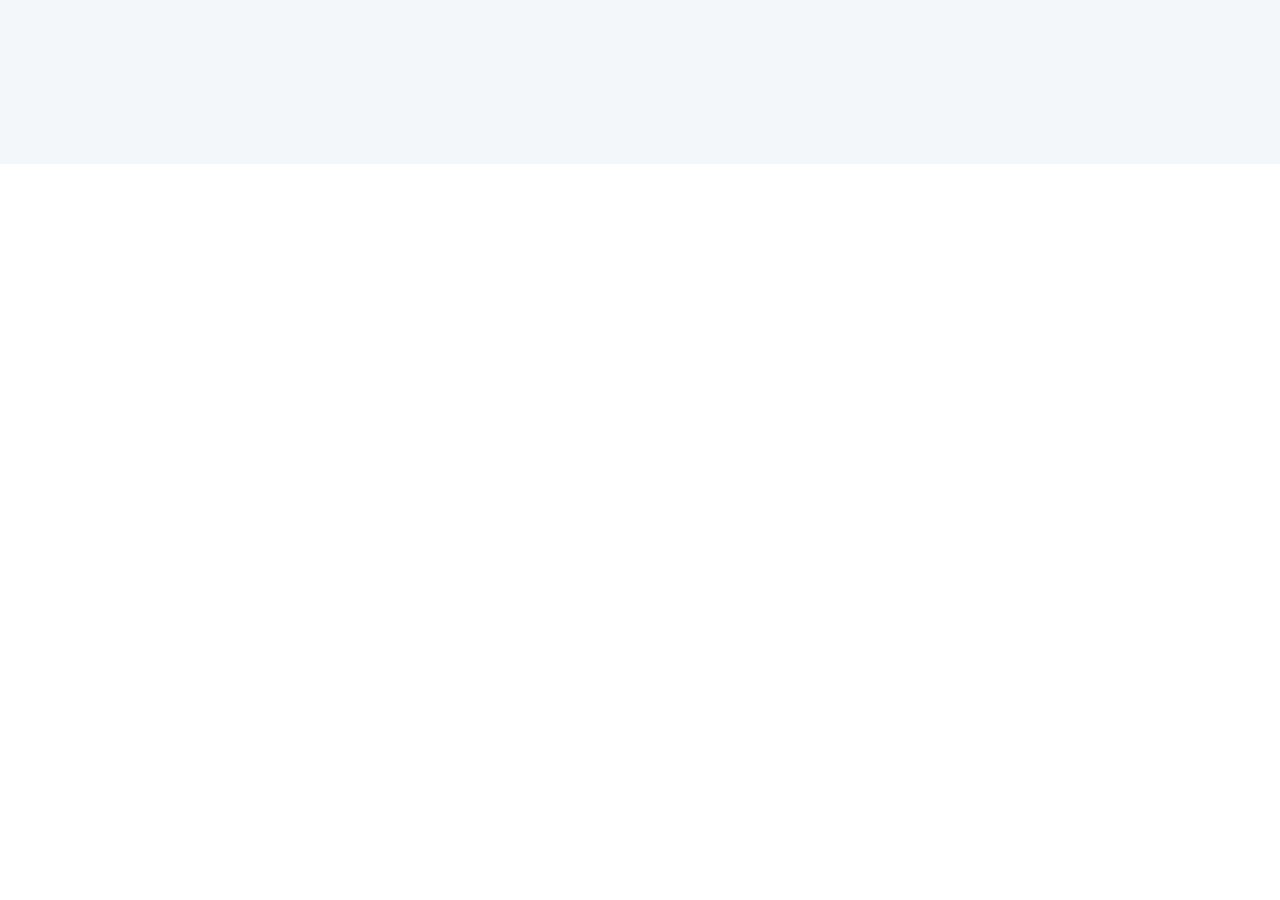
==== docs/order.html @ c74a5be9 "detail end page" ====
<!DOCTYPE html>
<html lang="en">

<head>
  <meta charset="UTF-8">
  <meta http-equiv="X-UA-Compatible" content="IE=edge">
  <meta name="viewport" content="width=device-width, initial-scale=1.0">
  <title>제로베이스 마크업</title>
  <link rel="stylesheet" href="../assets/css/styles.css">
</head>

<body>
  <div class="container">

  </div>
</body>

</html>
---- assets/css/styles.css ----
body {
  min-width: 320px;
  line-height: normal;
  font-size: 14px;
  color: #000;
  scroll-behavior: smooth;
  -webkit-font-smoothing: antialiased;
  -moz-osx-font-smoothing: grayscale;
}

body,
input,
textarea,
select,
table,
button,
code {
  font-family: -apple-system, BlinkMacSystemFont, helvetica, Apple SD Gothic Neo, sans-serif;
  font-size: 16px;
}

*,
*::before,
*::after {
  box-sizing: border-box;
  margin: 0;
  padding: 0;
  -webkit-tap-highlight-color: rgba(0, 0, 0, 0);
}

.hidden,
[hidden] {
  display: none !important;
}

ul,
ol,
li {
  list-style: none;
}

a {
  color: inherit;
  cursor: pointer;
  text-decoration: none;
}
a:hover, a:focus {
  text-decoration: none;
}

button {
  border: 0;
  background-color: transparent;
  cursor: pointer;
}
button:disabled {
  cursor: not-allowed;
}

select,
input,
textarea,
button {
  -webkit-appearance: none;
}

input[type=number] {
  -moz-appearance: textfield;
}

input:disabled {
  background-color: rgba(255, 255, 255, 0);
  cursor: not-allowed;
}

select {
  border: 0;
  background-color: transparent;
  cursor: pointer;
}
select::-ms-expand {
  display: none;
}

input,
textarea {
  font-size: inherit;
  border: 0;
}
input::placeholder,
textarea::placeholder {
  /* Chrome, Safari, Firefox */
  color: #444;
  opacity: 1;
}
input:-ms-input-placeholder,
textarea:-ms-input-placeholder {
  /* IE, Edge */
  color: #444;
  opacity: 1;
}
input[readonly]::placeholder, input:disabled::placeholder,
textarea[readonly]::placeholder,
textarea:disabled::placeholder {
  /* Chrome, Safari, Firefox */
  color: rgba(0, 0, 0, 0.2);
  opacity: 1;
}
input[readonly]:-ms-input-placeholder, input:disabled:-ms-input-placeholder,
textarea[readonly]:-ms-input-placeholder,
textarea:disabled:-ms-input-placeholder {
  /* IE, Edge */
  color: rgba(0, 0, 0, 0.2);
  opacity: 1;
}
input::-ms-clear, input::-ms-reveal,
textarea::-ms-clear,
textarea::-ms-reveal {
  /* IE, Edge */
  display: none;
}
input::-webkit-inner-spin-button, input::-webkit-outer-spin-button,
textarea::-webkit-inner-spin-button,
textarea::-webkit-outer-spin-button {
  -webkit-appearance: none;
}

.screen-out {
  position: absolute;
  width: 0;
  height: 0;
  line-height: 0;
  overflow: hidden;
  text-indent: -9999px;
}

.scroll-x {
  overflow-x: auto;
  overflow-y: hidden;
  white-space: nowrap;
  -webkit-overflow-scrolling: touch;
  -ms-overflow-style: none;
  scrollbar-width: none;
}
.scroll-x::-webkit-scrollbar {
  display: none;
}

body.scroll-off {
  overflow: hidden;
  -ms-touch-action: none;
  touch-action: none;
}

.amount-select {
  display: flex;
  align-items: center;
  height: 35px;
}
.amount-select .btn-minus,
.amount-select .btn-plus {
  position: relative;
  display: flex;
  justify-content: center;
  align-items: center;
  width: 35px;
  height: 35px;
  border: 1px solid #e3e3e3;
  background-color: #f8fafb;
  color: #333;
}
.amount-select .btn-minus:disabled,
.amount-select .btn-plus:disabled {
  color: #eee;
}
.amount-select .btn-minus::before,
.amount-select .btn-plus::before {
  content: "";
  display: block;
  width: 13px;
  height: 1px;
  background-color: currentColor;
}
.amount-select .btn-minus:enabled,
.amount-select .btn-plus:enabled {
  border-color: #00d780;
  background-color: #00d780;
  color: #fff;
}
.amount-select .btn-minus {
  border-radius: 3px 0 0 3px;
}
.amount-select .btn-plus {
  border-radius: 0 3px 3px 0;
}
.amount-select .btn-plus::after {
  content: "";
  position: absolute;
  top: 50%;
  left: 50%;
  display: block;
  width: 1px;
  height: 13px;
  background-color: currentColor;
  transform: translate(-50%, -50%);
}
.amount-select .amount {
  display: flex;
  justify-content: center;
  align-items: center;
  width: 50px;
  height: 35px;
  border-top: 1px solid #e3e3e3;
  border-bottom: 1px solid #e3e3e3;
  font-weight: 700;
  color: #242424;
}
.amount-select .amount.disabled {
  font-weight: 400;
  color: #c9c9c9;
}

.header-area {
  position: fixed;
  top: 0;
  left: 0;
  width: 100%;
  background-color: #03c75a;
  color: #fff;
  z-index: 5000;
}
.header-area .place-header {
  display: flex;
  justify-content: space-between;
  align-items: center;
  height: 48px;
}
.header-area .place-header .title {
  display: flex;
  align-items: center;
  font-size: 20px;
  font-weight: 600;
}
.header-area .place-header .link-back {
  display: flex;
}
.header-area .place-header .my-orders {
  padding-right: 18px;
  font-size: 15px;
  font-weight: 700;
}
.header-area .place-tab {
  display: flex;
  height: 46px;
  background-color: #03b753;
}
.header-area .tab-inner {
  display: flex;
  justify-content: space-between;
  align-items: center;
  padding: 0 8px;
  width: 100%;
}
.header-area .tab-inner .tab {
  flex: 1;
  padding: 0 12px;
  font-size: 16px;
  text-align: center;
  opacity: 0.7;
}
.header-area .tab-inner .tab.is-active {
  font-weight: 700;
  opacity: 1;
}
.header-area .tab-inner .tab.is-active .txt::after {
  content: "";
  position: absolute;
  bottom: 0;
  left: 0;
  right: 0;
  height: 2px;
  background-color: #fff;
}
.header-area .tab-inner .tab .txt {
  position: relative;
  display: inline-block;
  padding: 0 4px;
  line-height: 46px;
}

.menu-item {
  display: flex;
  align-items: center;
  padding: 18px;
  margin: 0 -18px;
}
.menu-item:not(:last-child) {
  border-bottom: 1px solid #f2f2f2;
}
.menu-item .menu-detail {
  display: flex;
  align-items: center;
  flex: 1;
}
.menu-item .menu-img-area {
  position: relative;
  flex-shrink: 0;
  margin-right: 12px;
  border-radius: 5px;
  overflow: hidden;
}
.menu-item .menu-img-area:not(.no-img)::after {
  content: "";
  position: absolute;
  top: 0;
  left: 0;
  right: 0;
  bottom: 0;
  background-color: rgba(0, 0, 0, 0.06);
}
.menu-item .menu-img-area .menu-img {
  display: block;
}
.menu-item .menu-desc {
  margin-top: 4px;
  letter-spacing: -0.4px;
  color: #8f8f8f;
  font-size: 14px;
  line-height: 19px;
  max-height: 38px;
  overflow: hidden;
  display: -webkit-box;
  -webkit-line-clamp: 2;
  -webkit-box-orient: vertical; /* autoprefixer: off */
}
.menu-item .menu-price {
  margin-top: 4px;
  line-height: 1.4;
  font-size: 15px;
  font-weight: 700;
  color: #ff3d3b;
}
.menu-item .btn-cart {
  position: relative;
  display: flex;
  justify-content: center;
  align-items: center;
  margin-left: 16px;
  width: 40px;
  height: 40px;
  border-radius: 5px;
  border: 1px solid #e5e5e5;
}
.menu-item .btn-cart .ico-cart {
  width: 20px;
  height: 20px;
}
.menu-item .btn-cart .num {
  position: absolute;
  top: 3px;
  right: 3px;
  width: 18px;
  height: 18px;
  line-height: 18px;
  border-radius: 50%;
  background-color: #ff3d3b;
  font-size: 12px;
  font-weight: 700;
  text-align: center;
  color: #fff;
}
.menu-item .btn-cart.disabled {
  font-size: 12px;
  border: 0;
  background-color: #eee;
  color: #777;
  cursor: not-allowed;
  pointer-events: none;
}

.menu-name-group {
  display: flex;
  align-items: center;
}
.menu-name-group .menu-name {
  font-size: 17px;
  line-height: 22px;
  font-weight: 700;
  color: #333;
}
.menu-name-group .ico-new {
  margin-left: 4px;
}
.menu-name-group .badge-popular {
  margin-left: 6px;
}

.menu-info-group {
  display: flex;
  flex-shrink: 0;
  margin-top: 4px;
  font-size: 14px;
}
.menu-info-group .menu-grade {
  flex-shrink: 0;
  font-weight: 700;
  color: #333;
}
.menu-info-group .menu-grade .ico-star {
  margin-right: 2px;
}
.menu-info-group .menu-grade + .menu-number-of-order::before {
  content: "";
  display: inline-block;
  width: 1px;
  height: 12px;
  margin: 0 8px;
  background-color: #ededed;
  transform: translateY(1px);
}
.menu-info-group .menu-number-of-order {
  flex-shrink: 0;
  color: #8f8f8f;
}
.menu-info-group .menu-number-of-order em {
  margin-left: 4px;
  font-style: normal;
  font-weight: 700;
  color: #333;
}

.amount-select {
  display: flex;
  align-items: center;
  height: 35px;
}
.amount-select .btn-minus,
.amount-select .btn-plus {
  position: relative;
  display: flex;
  justify-content: center;
  align-items: center;
  width: 35px;
  height: 35px;
  border: 1px solid #e3e3e3;
  background-color: #f8fafb;
  color: #333;
}
.amount-select .btn-minus:disabled,
.amount-select .btn-plus:disabled {
  color: #eee;
}
.amount-select .btn-minus::before,
.amount-select .btn-plus::before {
  content: "";
  display: block;
  width: 13px;
  height: 1px;
  background-color: currentColor;
}
.amount-select .btn-minus:enabled,
.amount-select .btn-plus:enabled {
  border-color: #00d780;
  background-color: #00d780;
  color: #fff;
}
.amount-select .btn-minus {
  border-radius: 3px 0 0 3px;
}
.amount-select .btn-plus {
  border-radius: 0 3px 3px 0;
}
.amount-select .btn-plus::after {
  content: "";
  position: absolute;
  top: 50%;
  left: 50%;
  display: block;
  width: 1px;
  height: 13px;
  background-color: currentColor;
  transform: translate(-50%, -50%);
}
.amount-select .amount {
  display: flex;
  justify-content: center;
  align-items: center;
  width: 50px;
  height: 35px;
  border-top: 1px solid #e3e3e3;
  border-bottom: 1px solid #e3e3e3;
  font-weight: 700;
  color: #242424;
}
.amount-select .amount.disabled {
  font-weight: 400;
  color: #c9c9c9;
}

.menu-detail-area {
  background-color: #fff;
}
.menu-detail-area .menu-img {
  position: relative;
  height: 300px;
  background-color: #f8fafb;
  background-repeat: no-repeat;
  background-position: center;
  background-size: cover;
  box-shadow: 0 2px 4px 0 rgba(0, 0, 0, 0.03);
}
.menu-detail-area .menu-img::before {
  content: "";
  position: absolute;
  top: 0;
  left: 0;
  right: 0;
  height: 130px;
  background-image: linear-gradient(to bottom, #000, rgba(0, 0, 0, 0));
  z-index: 1;
  opacity: 0.2;
}
.menu-detail-area .menu-img::after {
  content: "";
  position: absolute;
  bottom: 0;
  left: 0;
  right: 0;
  height: 65px;
  background-image: linear-gradient(to top, #000, rgba(0, 0, 0, 0));
  z-index: 1;
  opacity: 0.15;
}
.menu-detail-area .menu-info-area {
  padding: 0 18px 20px;
  margin-top: -20px;
}
.menu-detail-area .menu-info-area .common-inner {
  position: relative;
  padding: 18px;
  border-radius: 5px;
  background-color: #fff;
  box-shadow: 0 0 4px 3px rgba(0, 0, 0, 0.04);
  z-index: 1;
}
.menu-detail-area .menu-info-area .menu-info-group {
  margin-top: 5px;
}
.menu-detail-area .menu-info-area .menu-info-group .menu-price {
  line-height: 24px;
  font-size: 19px;
  font-weight: 700;
  color: #ff3d3b;
}
.menu-detail-area .menu-info-area .menu-info-group .menu-grade::before,
.menu-detail-area .menu-info-area .menu-info-group .menu-number-of-order::before {
  content: "";
  display: inline-block;
  margin: 0 8px;
  width: 1px;
  height: 12px;
  background-color: #ededed;
  transform: translateY(1px);
}
.menu-detail-area .menu-info-area .menu-info-group .menu-grade,
.menu-detail-area .menu-info-area .menu-info-group .menu-number-of-order {
  line-height: 24px;
}
.menu-detail-area .menu-desc {
  margin-top: 12px;
  font-size: 15px;
  line-height: 22px;
  color: #333;
}
.menu-detail-area .order-type-area {
  margin-top: 20px;
  padding-top: 20px;
  border-top: 1px solid #f2f2f2;
}
.menu-detail-area .order-type-area .type-select,
.menu-detail-area .order-type-area .type-amount {
  display: flex;
  justify-content: space-between;
  align-items: center;
}
.menu-detail-area .order-type-area .type-select .title {
  display: flex;
  align-items: center;
  font-size: 15px;
  font-weight: 700;
  letter-spacing: -0.3px;
  color: #333;
}
.menu-detail-area .order-type-area .type-select .ico-n-logo {
  margin-right: 4px;
  width: 20px;
}
.menu-detail-area .order-type-area .type-select .tab-switch-box {
  margin-top: 0;
  width: 160px;
  border-radius: 3px;
  overflow: hidden;
}
.menu-detail-area .order-type-area .type-select .tab-switch {
  line-height: 37px;
  font-size: 13px;
}
.menu-detail-area .order-type-area .type-select .tab-switch.is-active {
  flex: 1;
  border-radius: 3px;
}
.menu-detail-area .order-type-area .type-select .tab-switch.is-active::after {
  display: none;
}
.menu-detail-area .order-type-area .type-select .tab-switch + .tab-switch {
  position: relative;
}
.menu-detail-area .order-type-area .type-select .tab-switch + .tab-switch::before {
  content: "";
  display: block;
  position: absolute;
  top: 10px;
  left: 0;
  width: 1px;
  height: 17px;
  background-color: #f8fafb;
}
.menu-detail-area .order-type-area .type-amount {
  margin-top: 20px;
}
.menu-detail-area .order-type-area .type-amount .title {
  font-size: 14px;
  font-weight: 700;
  letter-spacing: -0.3px;
  color: #333;
}
.menu-detail-area .order-type-area .btn-order {
  display: flex;
  justify-content: center;
  margin-top: 20px;
  width: 100%;
  line-height: 46px;
  border-radius: 3px;
  font-weight: 700;
  background-color: #01d760;
  color: #fff;
  text-overflow: ellipsis;
  white-space: nowrap;
  overflow: hidden;
}
.menu-detail-area .order-type-area .btn-order:disabled {
  background-color: #c9c9c9;
  color: #fff;
}

.menu-review-area .title {
  line-height: 22px;
  font-size: 17px;
  font-weight: 700;
  letter-spacing: -0.3px;
  color: #333;
}
.menu-review-area .title .num {
  margin-left: 6px;
  color: #01d760;
}
.menu-review-area .ordered-img-area {
  padding-bottom: 22px;
  background-color: #fff;
}
.menu-review-area .ordered-img-area .title {
  padding: 6px 18px 12px;
}
.menu-review-area .orderer-pic-list {
  display: flex;
}
.menu-review-area .orderer-pic-item + .orderer-pic-item {
  margin-left: 1px;
}
.menu-review-area .orderer-pic-item:first-child::before, .menu-review-area .orderer-pic-item:last-child::after {
  content: "";
  display: block;
  width: 18px;
  height: 100%;
}
.menu-review-area .orderer-pic-link {
  position: relative;
}
.menu-review-area .orderer-pic-link::after {
  content: "";
  position: absolute;
  top: 0;
  right: 0;
  bottom: 0;
  left: 0;
  background-color: rgba(0, 0, 0, 0.05);
}
.menu-review-area .orderer-review-area {
  margin-top: 12px;
  background-color: #fff;
}
.menu-review-area .orderer-review-area .title {
  padding: 16px 18px;
}
.menu-review-area .review-list {
  border-top: 1px solid #f2f4f6;
}
.menu-review-area .review-item {
  padding: 16px 18px;
  border-bottom: 1px solid #f2f4f6;
}
.menu-review-area .review-star {
  position: relative;
  display: flex;
  align-items: center;
  font-size: 15px;
  font-weight: 600;
  color: #242424;
  transform: translateX(-2px);
}
.menu-review-area .ico-star-group {
  position: relative;
  margin-right: 6px;
  display: inline-block;
  width: 77px;
  height: 13px;
  background: url("../images/ico-star-group.svg") no-repeat center left;
}
.menu-review-area .ico-star-group-fiil {
  position: absolute;
  top: 0;
  left: 0;
  display: inline-block;
  width: 100%;
  height: 100%;
  background: url("../images/ico-star-group.svg") no-repeat center left;
}
.menu-review-area .review-text {
  margin-top: 4px;
  line-height: 24px;
  color: #333;
}
.menu-review-area .review-info {
  margin-top: 8px;
  font-size: 14px;
  letter-spacing: -0.4px;
  color: #8f8f8f;
}
.menu-review-area .review-date::before {
  content: "";
  position: absolute;
  margin: 0 8px;
  width: 1px;
  height: 12px;
  background-color: #e1e5e7;
  vertical-align: middle;
}
.menu-review-area .btn-more {
  display: flex;
  justify-content: center;
  align-items: center;
  width: 100%;
  height: 50px;
  font-size: 16px;
  font-weight: 500;
  color: #fff;
}
.menu-review-area .btn-more::after {
  content: "";
  margin-left: 6px;
  margin-bottom: 6px;
  width: 8px;
  height: 8px;
  border-top: 1px solid;
  border-right: 1px solid;
  transform: rotate(135deg);
}

.option-popup-area {
  position: fixed;
  top: 0;
  left: 0;
  width: 100%;
  height: 100%;
  overflow: hidden;
  z-index: 5000;
}
.option-popup-area .menu-option-popup {
  position: fixed;
  bottom: 0;
  display: flex;
  flex-direction: column;
  width: 100%;
  max-height: calc(100% - 45px);
  background-color: #f4f7f9;
  z-index: 10000;
}
.option-popup-area .content-top-pattern {
  position: absolute;
  top: -11px;
  width: 100%;
  height: 11px;
  fill: white;
}
.option-popup-area .content-top {
  border-bottom: 1px solid #ededed;
  background-color: #fff;
  box-shadow: 0 0 15px 0 rgba(0, 0, 0, 0.08);
  z-index: 1;
}
.option-popup-area .content-top .common-inner {
  position: relative;
  display: flex;
  align-items: center;
  padding: 18px 18px 20px;
}
.option-popup-area .content-top .menu-img-area {
  position: relative;
  margin-right: 16px;
  width: 70px;
  height: 70px;
  border-radius: 100%;
  overflow: hidden;
}
.option-popup-area .content-top .menu-img-area::after {
  content: "";
  position: absolute;
  top: 0;
  left: 0;
  width: 100%;
  height: 100%;
  background-color: rgba(43, 29, 0, 0.1);
}
.option-popup-area .content-top .menu-detail-area {
  flex: 1;
  padding-right: 36px;
}
.option-popup-area .content-top .menu-name {
  display: flex;
  align-items: center;
  font-weight: 700;
}
.option-popup-area .content-top .menu-name .name {
  font-size: 18px;
}
.option-popup-area .content-top .menu-name .badge {
  margin-left: 6px;
  padding: 0 7px;
  border-radius: 8px;
  background-color: #333;
  font-size: 11px;
  line-height: 16px;
  letter-spacing: -0.3px;
  color: #fff;
}
.option-popup-area .content-top .amount-select {
  margin-top: 12px;
}
.option-popup-area .content-top .btn-close {
  position: absolute;
  top: 0;
  right: 0;
  width: 48px;
  height: 48px;
}
.option-popup-area .content-body {
  overflow-y: auto;
  -webkit-overflow-scrolling: touch;
}
.option-popup-area .content-body .option-group {
  background-color: #fff;
}
.option-popup-area .content-body .option-group + .option-group {
  margin-top: 12px;
}
.option-popup-area .content-body .option-title {
  padding: 18px 18px;
  border-bottom: 1px dashed #ecf0f2;
  font-weight: 800;
  margin-left: auto;
  margin-right: auto;
  max-width: 720px;
}
.option-popup-area .content-body .option-title .title {
  display: flex;
  align-items: center;
  font-size: 18px;
}
.option-popup-area .content-body .option-title .badge {
  margin-right: 8px;
  padding: 0 4px;
  border-radius: 3px;
  background-color: #000;
  line-height: 17px;
  font-size: 13px;
  color: #fff;
}
.option-popup-area .content-body .option-title .badge.required {
  background-color: #d0d0d0;
}
.option-popup-area .content-body .option-title .desc {
  margin-top: 2px;
  line-height: 24px;
  font-size: 15px;
  font-weight: 400;
}
.option-popup-area .content-body .option-list {
  padding: 24px 18px 24px 28px;
  margin-left: auto;
  margin-right: auto;
  max-width: 720px;
}
.option-popup-area .content-body .option-item {
  display: flex;
  justify-content: space-between;
  align-items: center;
}
.option-popup-area .content-body .option-item:not(:first-child) {
  margin-top: 14px;
}
.option-popup-area .content-body .option-item .label {
  display: flex;
  justify-content: space-between;
  align-items: center;
  width: 100%;
  font-size: 17px;
}
.option-popup-area .content-body .option-item .label.checked {
  font-weight: 700;
}
.option-popup-area .content-body .option-item .label.checked .price {
  font-weight: 600;
  color: #ff3d3b;
}
.option-popup-area .content-body .option-item .label .label-txt {
  padding-right: 8px;
}
.option-popup-area .content-body .option-item .label .label-icon {
  display: inline-flex;
  flex-shrink: 0;
  width: 28px;
  height: 28px;
  border: 1px solid #e5e5e5;
  background-color: #fff;
}
.option-popup-area .content-body .option-item .input-radio:checked + .label,
.option-popup-area .content-body .option-item .input-check:checked + .label {
  font-weight: 700;
}
.option-popup-area .content-body .option-item .input-radio + .label .label-icon {
  border-radius: 100%;
}
.option-popup-area .content-body .option-item .input-radio:checked + .label .label-icon {
  border: 8px solid #01d760;
}
.option-popup-area .content-body .option-item .input-check + .label .label-icon {
  border-radius: 3px;
}
.option-popup-area .content-body .option-item .input-check:checked + .label .price {
  font-weight: 600;
  color: #ff3d3b;
}
.option-popup-area .content-body .option-item .input-check:checked + .label .label-icon {
  position: relative;
  border-color: #01d760;
  background-color: #01d760;
}
.option-popup-area .content-body .option-item .input-check:checked + .label .label-icon::before {
  content: "";
  position: absolute;
  top: 6px;
  right: 6px;
  width: 14px;
  height: 9px;
  border: 2px solid #fff;
  border-width: 0 0 2px 2px;
  transform: rotate(-45deg);
}
.option-popup-area .content-bottom {
  padding: 0 10px 10px;
}
.option-popup-area .content-bottom .btn-order {
  margin-left: auto;
  margin-right: auto;
  max-width: 720px;
  display: block;
  width: 100%;
  line-height: 52px;
  border-radius: 3px;
  font-weight: 700;
  background-color: #01d760;
  color: #fff;
  text-overflow: ellipsis;
  white-space: nowrap;
  overflow: hidden;
}
.option-popup-area .content-bottom .btn-order:disabled {
  background-color: #c9c9c9;
  color: #fff;
}

.go-to-top {
  padding: 16px 0 32px;
  background-color: #fff;
  text-align: center;
}
.go-to-top .link {
  display: inline-block;
  padding: 8px 20px;
  border-radius: 20px;
  border: 1px solid #e5e5e5;
  background-color: #fff;
  font-size: 14px;
  font-weight: 700;
  color: #666;
  box-shadow: 0 2px 3px 0 rgba(0, 0, 0, 0.04);
  text-transform: uppercase;
}
.go-to-top .ico-up {
  position: relative;
  display: inline-block;
  margin-left: 4px;
  width: 10px;
  height: 10px;
}
.go-to-top .ico-up::before {
  content: "";
  position: absolute;
  top: 4px;
  left: 50%;
  width: 5px;
  height: 5px;
  border-top: 2px solid #666;
  border-left: 2px solid #666;
  transform: translate(-50%, -50%) rotate(45deg);
}
.go-to-top .ico-up::after {
  content: "";
  position: absolute;
  top: 1px;
  left: 50%;
  width: 2px;
  height: 9px;
  background-color: #666;
  transform: translateX(-50%);
}

.menu-category-area {
  position: sticky;
  top: 94px;
  margin-top: 10px;
  background-color: #fff;
  z-index: 5500;
}
.menu-category-area .common-inner {
  position: relative;
  border-bottom: 1px solid #f2f2f2;
}
.menu-category-area .common-inner::before {
  content: "";
  position: absolute;
  top: 0;
  left: 0;
  width: 18px;
  height: 100%;
  background-image: linear-gradient(to right, #fff 35%, rgba(255, 255, 255, 0));
  pointer-events: none;
  z-index: 1;
}
.menu-category-area .common-inner::after {
  content: "";
  position: absolute;
  top: 0;
  right: 0;
  width: 18px;
  height: 100%;
  background-image: linear-gradient(to right, rgba(255, 255, 255, 0), #fff 65%);
  pointer-events: none;
}
.menu-category-area .category-list {
  display: flex;
  align-items: center;
  height: 54px;
}
.menu-category-area .category-item:first-child {
  padding-left: 18px;
}
.menu-category-area .category-item:last-child {
  padding-right: 18px;
}
.menu-category-area .category-tab {
  display: flex;
  align-items: center;
  padding: 0 12px;
  font-size: 16px;
  height: 30px;
  border-radius: 15px;
  color: #333;
}
.menu-category-area .category-tab.is-active {
  background-color: #424242;
  font-weight: 700;
  color: #fff;
}

.menu-list-area {
  padding: 28px 18px 10px;
  background-color: #fff;
}
.menu-list-area:not(.new):not(.popular) {
  margin-top: 10px;
}
.menu-list-area.new {
  border-bottom: 1px solid #f2f2f2;
}
.menu-list-area.is-closed {
  padding: 24px 18px;
}
.menu-list-area.is-closed + .is-closed {
  margin-top: 0;
  border-top: 1px solid #f2f2f2;
}
.menu-list-area.is-closed .ico-arrow {
  transform: rotate(180deg);
}
.menu-list-area.is-closed .menu-list {
  display: none;
}
.menu-list-area .menu-category {
  display: flex;
  justify-content: space-between;
  align-items: center;
}
.menu-list-area .title-area {
  display: flex;
  align-items: center;
}
.menu-list-area .title {
  font-size: 19px;
  font-weight: 700;
  color: #333;
  letter-spacing: -0.3px;
}
.menu-list-area .period {
  font-size: 14px;
  letter-spacing: -0.3px;
  color: #666;
}
.menu-list-area .period::before {
  content: "";
  display: inline-block;
  margin: 0 10px;
  width: 4px;
  height: 4px;
  border-radius: 100%;
  background-color: #ededed;
  vertical-align: middle;
}

.order-box-area {
  position: fixed;
  bottom: 0;
  left: 0;
  right: 0;
  height: 70px;
  border-top: 1px solid #e8e8e8;
  box-shadow: 0 0 6px 4px rgba(0, 0, 0, 0.03);
  background-color: #fff;
  z-index: 9100;
}
.order-box-area .common-inner {
  display: flex;
  justify-content: space-between;
  padding: 12px 18px;
}
.order-box-area .menu-name {
  font-size: 15px;
  color: #333;
  text-overflow: ellipsis;
  white-space: nowrap;
  overflow: hidden;
}
.order-box-area .menu-price {
  font-size: 18px;
  font-weight: 700;
  color: #ff3d3b;
  text-overflow: ellipsis;
  white-space: nowrap;
  overflow: hidden;
}
.order-box-area .btn-order {
  display: flex;
  justify-content: center;
  align-items: center;
  width: 128px;
  height: 46px;
  border-radius: 5px;
  background-image: linear-gradient(to right, #01d760, #0ad18e);
  font-weight: 700;
  letter-spacing: -0.3px;
  color: #fff;
}
.order-box-area .icon {
  position: relative;
  margin-left: 6px;
}
.order-box-area .ico-cart {
  width: 20px;
  height: 20px;
}
.order-box-area .num {
  position: absolute;
  top: -5px;
  right: -4px;
  width: 16px;
  height: 16px;
  line-height: 16px;
  border-radius: 50%;
  background-color: #ff3d3b;
  font-size: 12px;
  font-weight: 700;
  text-align: center;
  color: #fff;
}

.order-info-area {
  padding: 10px 18px 20px;
  border-bottom: 1px solid rgba(0, 0, 0, 0.04);
  background-color: #e7f7ff;
}
.order-info-area .info-main-title {
  line-height: 39px;
}
.order-info-area .title {
  display: flex;
  align-items: center;
  font-size: 18px;
  font-weight: 700;
  letter-spacing: -0.3px;
  color: #333;
}
.order-info-area .title .ico-n-logo {
  margin-right: 6px;
  width: 24px;
  height: 24px;
}

.tab-switch-box {
  display: flex;
  align-items: center;
  margin-top: 12px;
}
.tab-switch-box .tab-switch {
  flex: 1;
  background-color: rgba(0, 0, 0, 0.06);
  line-height: 40px;
  font-size: 13px;
  font-weight: 700;
  color: #666;
  letter-spacing: -0.3px;
  text-align: center;
}
.tab-switch-box .tab-switch.is-active {
  position: relative;
  flex-grow: 1.2;
  border: 1px solid #333;
  background-color: #fff;
  font-size: 15px;
  color: #333;
  box-shadow: 0 2px 3px 0 rgba(0, 0, 0, 0.05);
}
.tab-switch-box .tab-switch.is-active::after {
  content: "";
  position: absolute;
  bottom: -9px;
  left: 50%;
  width: 10px;
  height: 10px;
  border: 1px solid;
  border-width: 0 1px 1px 0;
  background-color: #fff;
  transform: rotate(45deg) translateX(-50%);
}
.tab-switch-box .tab-switch.is-active .ico-check {
  display: inline-block;
  margin-left: 4px;
  vertical-align: middle;
}
.tab-switch-box .ico-check {
  display: none;
}

.info-main-notice {
  display: flex;
  align-items: center;
  margin-top: 16px;
  padding: 12px 16px;
  border-radius: 2px;
  background-color: #fff;
  font-size: 14px;
  letter-spacing: -0.3px;
  color: #333;
}
.info-main-notice.alert {
  color: #ff3d3b;
  font-weight: 700;
}
.info-main-notice .ico-clock {
  margin-right: 6px;
}

.order-type-popup {
  position: fixed;
  bottom: 0;
  left: 0;
  right: 0;
  padding: 32px 0 40px;
  border-radius: 16px 16px 0 0;
  background-color: #fff;
  text-align: center;
  z-index: 10000;
}
.order-type-popup .title {
  font-size: 20px;
  font-weight: 700;
  color: #000;
}
.order-type-popup .type-list {
  display: flex;
  margin-top: 32px;
}
.order-type-popup .type-item {
  flex: 1;
}
.order-type-popup .type-item + .type-item {
  border-left: 1px solid #f2f2f2;
}
.order-type-popup .icon {
  width: 100px;
  height: auto;
  color: #03c75a;
}
.order-type-popup .desc {
  margin-top: 8px;
  font-size: 15px;
  line-height: 1.5;
  font-weight: 600;
  color: #000;
}
.order-type-popup .btn-selection {
  display: inline-block;
  margin-top: 10px;
  padding: 6px 18px;
  font-size: 16px;
  font-weight: 700;
  border-radius: 28px;
  background-color: #424242;
  color: #fff;
}

.recent-order-area {
  display: flex;
  margin-top: 16px;
  padding: 18px 0;
  border-radius: 2px;
  background-color: #fff;
}
.recent-order-area .recent-title {
  display: flex;
  flex-direction: column;
  justify-content: center;
  align-items: center;
  flex-shrink: 0;
  padding: 8px;
  border-right: 1px solid #f2f2f2;
  line-height: 1.42;
  font-size: 12px;
  font-weight: 700;
  color: #333;
}
.recent-order-area .recent-title .ico-clock {
  margin-bottom: 4px;
  width: 14px;
}
.recent-order-area .recent-menu-list {
  display: flex;
}
.recent-order-area .recent-menu-item {
  box-sizing: content-box;
  position: relative;
  padding-right: 16px;
  width: 80px;
  text-align: center;
}
.recent-order-area .recent-menu-item.is-ordered {
  padding-left: 16px;
  border-right: 1px solid #f2f2f2;
}
.recent-order-area .recent-menu-item.is-ordered + .recent-menu-item {
  padding-left: 16px;
}
.recent-order-area .menu-img-area {
  position: relative;
  width: 80px;
  height: 80px;
  border: 1px solid #f9f9f9;
  border-radius: 100%;
  background-color: rgba(0, 0, 0, 0.01);
}
.recent-order-area .badge-popular {
  position: absolute;
  top: 0;
  left: 0;
  padding: 0 5px;
  border-radius: 10px;
  line-height: 16px;
  font-size: 11px;
  font-weight: 700;
  background-color: #ff61a7;
  color: #fff;
}
.recent-order-area .menu-img {
  width: 100%;
  height: 100%;
  border-radius: 100%;
}
.recent-order-area .badge-cart {
  position: absolute;
  top: 50px;
  right: 16px;
  display: flex;
  padding: 6px;
  border: 1px solid #e5e5e5;
  border-radius: 100%;
  background-color: #fff;
}
.recent-order-area .ico-cart {
  width: 16px;
  height: 16px;
}
.recent-order-area .menu-name {
  margin-top: 8px;
  font-weight: 600;
  font-size: 14px;
  text-overflow: ellipsis;
  white-space: nowrap;
  overflow: hidden;
}
.recent-order-area .menu-price {
  font-size: 13px;
  font-weight: 700;
  color: #ff3d3b;
  text-overflow: ellipsis;
  white-space: nowrap;
  overflow: hidden;
}

.container {
  padding-top: 94px;
  padding-bottom: 70px;
  background-color: #f4f7f9;
}

.common-inner {
  margin: 0 auto;
  max-width: 720px;
}

.dimmed-layer {
  position: fixed;
  top: 0;
  left: 0;
  right: 0;
  bottom: 0;
  background-color: rgba(0, 0, 0, 0.8);
  z-index: 9999;
}
.dimmed-layer.light {
  background-color: rgba(0, 0, 0, 0.4);
}

.badge-popular {
  display: inline-block;
  padding: 0 5px;
  border-radius: 10px;
  font-size: 11px;
  line-height: 16px;
  font-weight: 700;
  background-color: #ff61a7;
  color: #fff;
}
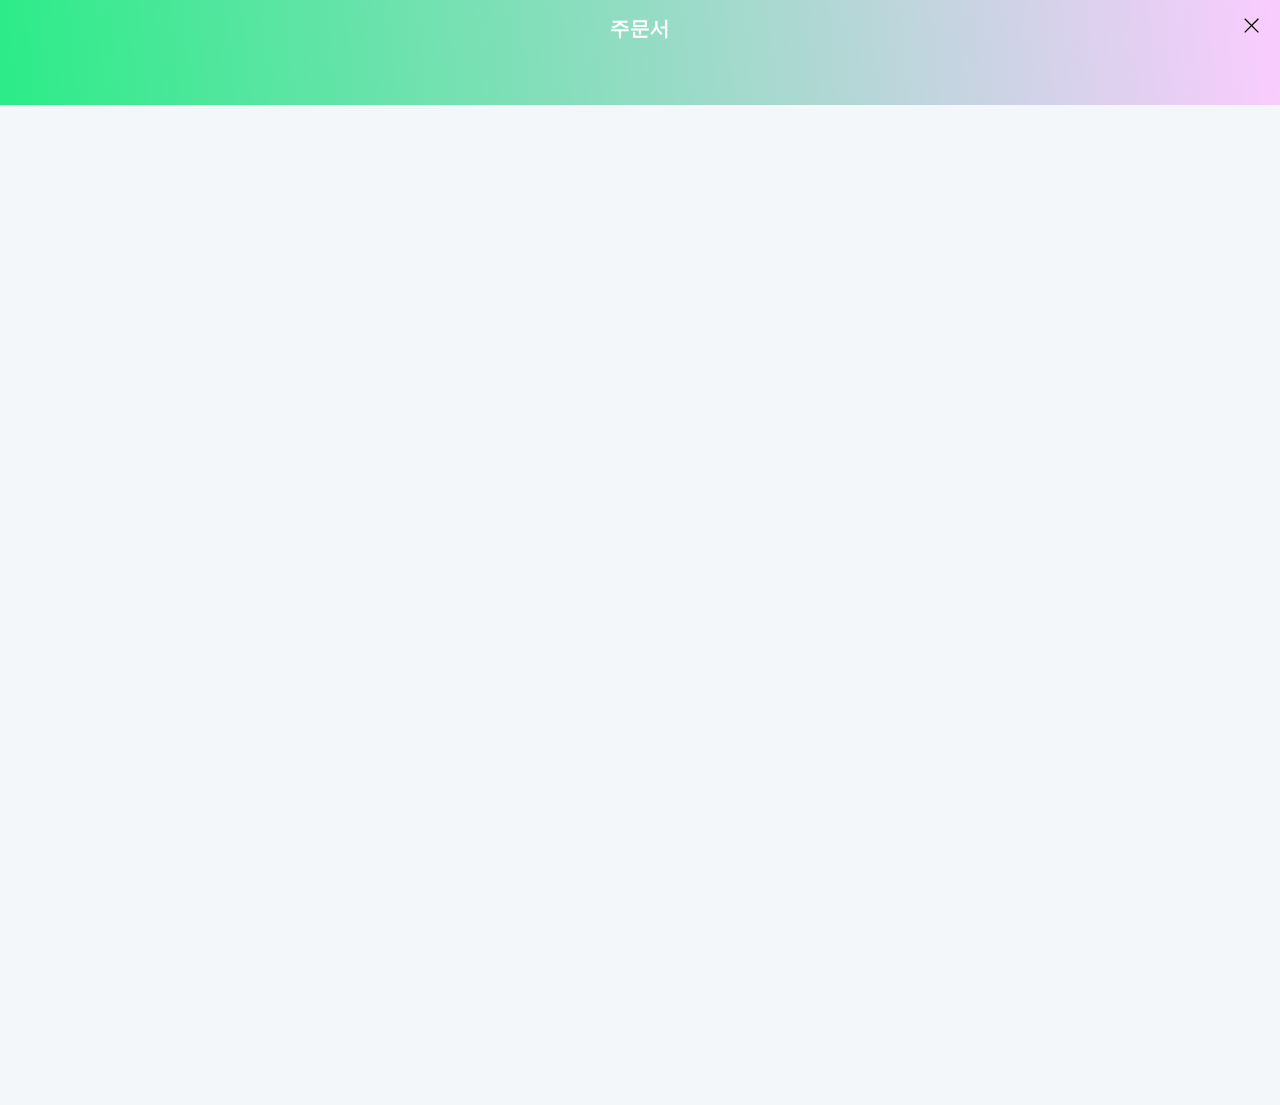
==== commit d9b8ffc7: "order-page" ====
--- a/docs/order.html
+++ b/docs/order.html
@@ -10,8 +10,23 @@
 </head>
 
 <body>
-  <div class="container">
+  <div class="container order">
+    <div class="order-form-area">
+      <!-- 주문서 타이틀 -->
+      <div class="page-title-area">
+        <p class="title">주문서</p>
+        <button class="btn-close">
+          <img src="../assets/images/ico-close.svg" class="ico-close" alt="">
+        </button>
+      </div>
+      <!-- // 주문서 타이틀 -->
 
+      <!-- 주문서 메뉴 -->
+      <div class="order-content">
+        <div style="height: 1000px;"></div>
+      </div>
+      <!-- // 주문서 메뉴 -->
+    </div>
   </div>
 </body>
 
--- a/assets/css/styles.css
+++ b/assets/css/styles.css
@@ -1455,10 +1455,41 @@
   overflow: hidden;
 }
 
+.order-form-area .page-title-area {
+  height: 105px;
+  background-image: linear-gradient(264deg, #faccff, #2cec88);
+}
+.order-form-area .page-title-area .title {
+  position: fixed;
+  top: 0;
+  left: 0;
+  display: flex;
+  justify-content: center;
+  align-items: center;
+  width: 100%;
+  height: 56px;
+  font-size: 20px;
+  font-weight: 700;
+  color: #fff;
+}
+.order-form-area .page-title-area .btn-close {
+  position: fixed;
+  top: 0;
+  right: 0;
+  width: 56px;
+  height: 56px;
+  color: #fff;
+}
+.order-form-area .page-title-area .btn-close .ico-close {
+  width: 18px;
+}
+
 .container {
+  background-color: #f4f7f9;
+}
+.container:not(.order) {
   padding-top: 94px;
   padding-bottom: 70px;
-  background-color: #f4f7f9;
 }
 
 .common-inner {
